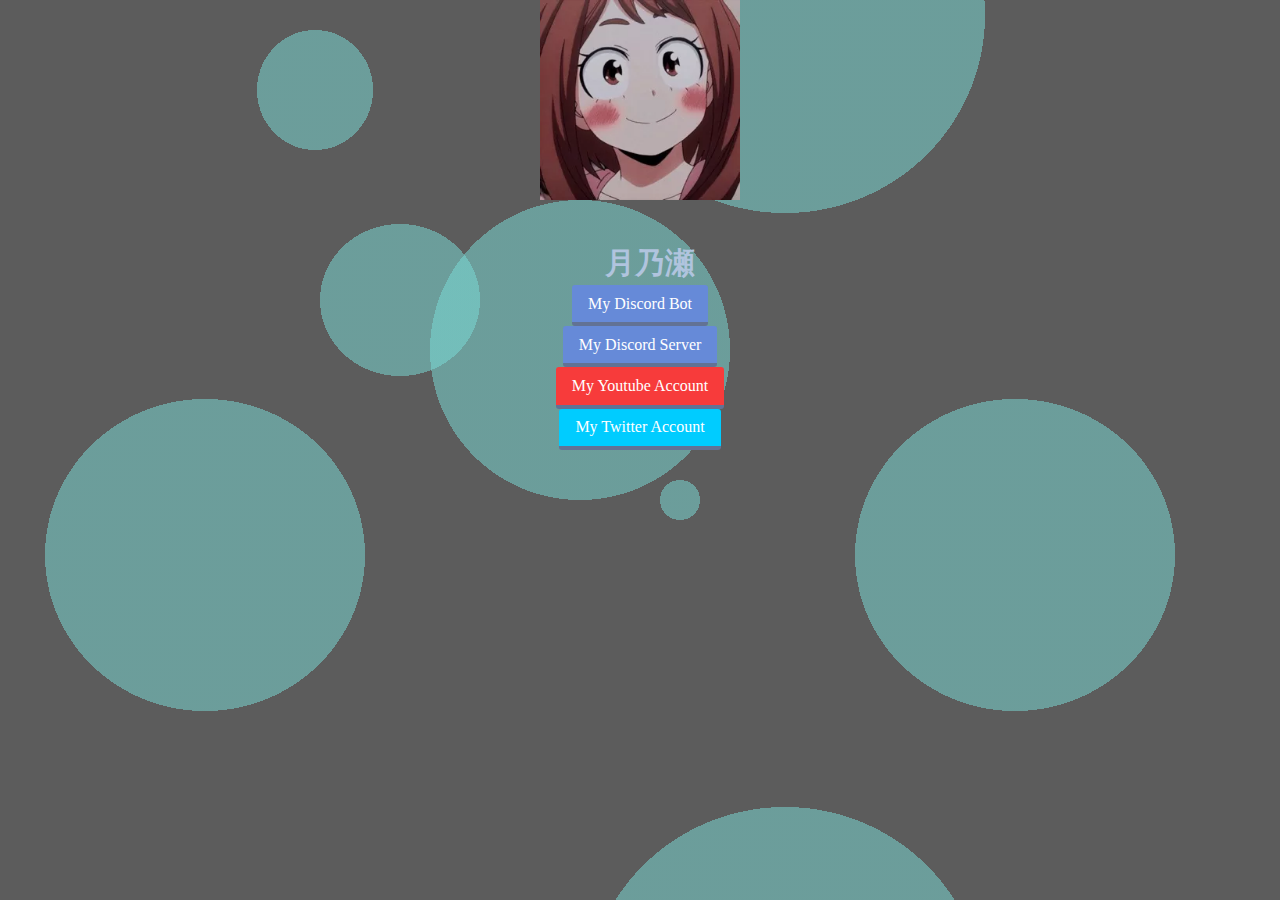
==== index.html @ 9dc3a2ce "Update index.html" ====
<!DOCTYPE html>
<link rel="icon" type="image/jpg" href="/ochako.jpg">
 <meta http-equiv="content-type" content="text/html; charset=utf-8">
  <title>TukinoseWeb</title>
  <meta name="viewport" content="width=device-width, initial-scale=1">
  <meta name="description" content="Tukinose">
  <meta name="keywords" content="Tukinose">

  <meta property="og:title" content="TukinoseWeb">
  <meta property="og:description" content="Tukinose original website">
  <meta property="og:image" content="ochako.jpg">
  <meta property="og:type" content="article">

</head> 
<html>
  <head>
    <meta charset="utf-8">
    <meta name="viewport" content="width=device-width">
    <title>TukinoseWeb</title>
    <link href="style.css" rel="stylesheet" type="text/css" />
  </head>
  <body>
<img src="ochako.jpg" style="display: block; margin: auto;" width="200 height="200"/>
<h1 style="text-align:center"><font color="#b0c4de">月乃瀬</font></h1>
<div style="text-align: center;">
  <a href="https://is.gd/KCjlRd" class="btn-square-shadow">My Discord Bot</a>
</div>
<div style="text-align: center;">
  <a href="https://discord.gg/bUtKJsvZDj" class="btn-square-shadow4">My Discord Server</a>
</div>
<div style="text-align: center;">
  <a href="https://www.youtube.com/channel/UCOVMHaZ-F-P3jOAqpb70MsQ" class="btn-square-shadow2">My Youtube Account</a>
</div>
<div style="text-align: center;">
  <a href="https://twitter.com/Rumty0815" class="btn-square-shadow3">My Twitter Account</a>
---- style.css ----
/* リセットCSS（気にしないでください） */
* {
margin: 0;
padding: 0;
}

/* 大枠（気にしないでください） */
body {
width: 100%;
}
#wrapper {
width: 80%;
margin: 0 auto 0 20px;
}

/* 見出し ここから */
h1 {
    height: auto;
    margin: 40px 0 0 20px;
    padding: 0;
    color: #ae8484;
    font-size: 30px;
    font-weight: bold;
    border-top: 0;
    line-height: 1.5;
}

h2 {
margin: 60px 0 35px 0;
padding: 0 0 0 15px;
font-size: 26px;
font-weight: bold;
border-width: 0 0 0 4px;
border-style: solid;
border-color: #5c5c5c;
}

h3 {
    padding-bottom: 10px;
font-size: 22px;
    font-weight: bold;
border-width: 0 0 1px 0;
border-style: solid;
border-color: #5c5c5c;
}

/* body { background-image: url(初音ミク-PC壁紙.jpg);} */

body {
   background-color: #5c5c5c;            /* 背景色 */
   background-image: url(双葉背景.jpg); /* 画像 */
   background-size: cover;               /* 全画面 */
   background-attachment: fixed;         /* 固定 */
   background-position: center center;   /* 縦横中央 */
}

.btn-square-shadow {
  display: inline-block;
  padding: 0.6em 1em;
  text-decoration: none;
  background: #668ad8;/*ボタン色*/
  color: #FFF;
  border-bottom: solid 4px #627295;
  border-radius: 3px;
}
.btn-square-shadow:active {
  /*ボタンを押したとき*/
  -webkit-transform: translateY(4px);
  transform: translateY(4px);/*下に動く*/
  box-shadow: 0px 0px 1px rgba(0, 0, 0, 0.2);/*影を小さく*/
  border-bottom: none;
}

.btn-square-shadow4 {
  display: inline-block;
  padding: 0.6em 1em;
  text-decoration: none;
  background: #668ad8;/*ボタン色*/
  color: #FFF;
  border-bottom: solid 4px #627295;
  border-radius: 3px;
}
.btn-square-shadow4:active {
  /*ボタンを押したとき*/
  -webkit-transform: translateY(4px);
  transform: translateY(4px);/*下に動く*/
  box-shadow: 0px 0px 1px rgba(0, 0, 0, 0.2);/*影を小さく*/
  border-bottom: none;
}

.btn-square-shadow2 {
  display: inline-block;
  padding: 0.6em 1em;
  text-decoration: none;
  background: #f73b3b;/*ボタン色*/
  color: #FFF;
  border-bottom: solid 4px #627295;
  border-radius: 3px;
}
.btn-square-shadow2:active {
  /*ボタンを押したとき*/
  -webkit-transform: translateY(4px);
  transform: translateY(4px);/*下に動く*/
  box-shadow: 0px 0px 1px rgba(0, 0, 0, 0.2);/*影を小さく*/
  border-bottom: none;
}

.btn-square-shadow3 {
  display: inline-block;
  padding: 0.6em 1em;
  text-decoration: none;
  background: #00ccff;/*ボタン色*/
  color: #FFF;
  border-bottom: solid 4px #627295;
  border-radius: 3px;
}
.btn-square-shadow3:active {
  /*ボタンを押したとき*/
  -webkit-transform: translateY(4px);
  transform: translateY(4px);/*下に動く*/
  box-shadow: 0px 0px 1px rgba(0, 0, 0, 0.2);/*影を小さく*/
  border-bottom: none;
}
/* ここまで */

/* アコーディオン ここから */
/* ここまで */

body {
        background-image:
            radial-gradient(290px 300px , rgba(123,222,217, 0.5) 20%, transparent 20%),
            radial-gradient(800px 780px , rgba(123,222,217, 0.5) 20%, transparent 20%),
            radial-gradient(1000px 990px , rgba(123,222,217, 0.5) 20%, transparent 20%),
            radial-gradient(400px 380px , rgba(123,222,217, 0.5) 20%, transparent 20%),
            radial-gradient(750px 750px , rgba(123,222,217, 0.5) 20%, transparent 20%),
            radial-gradient(100px 100px , rgba(123,222,217, 0.5) 20%, transparent 20%);
        background-size: 
            1230px 1280px,
            810px 910px,
            1470px 990px,
            1200px 1700px,
            1520px 1200px,
            1100px 1300px;
        background-position: 
            -300px -550px,
            -200px 100px,
            50px 510px,
            -200px -550px,
            -180px -250px,
            130px -150px;
}
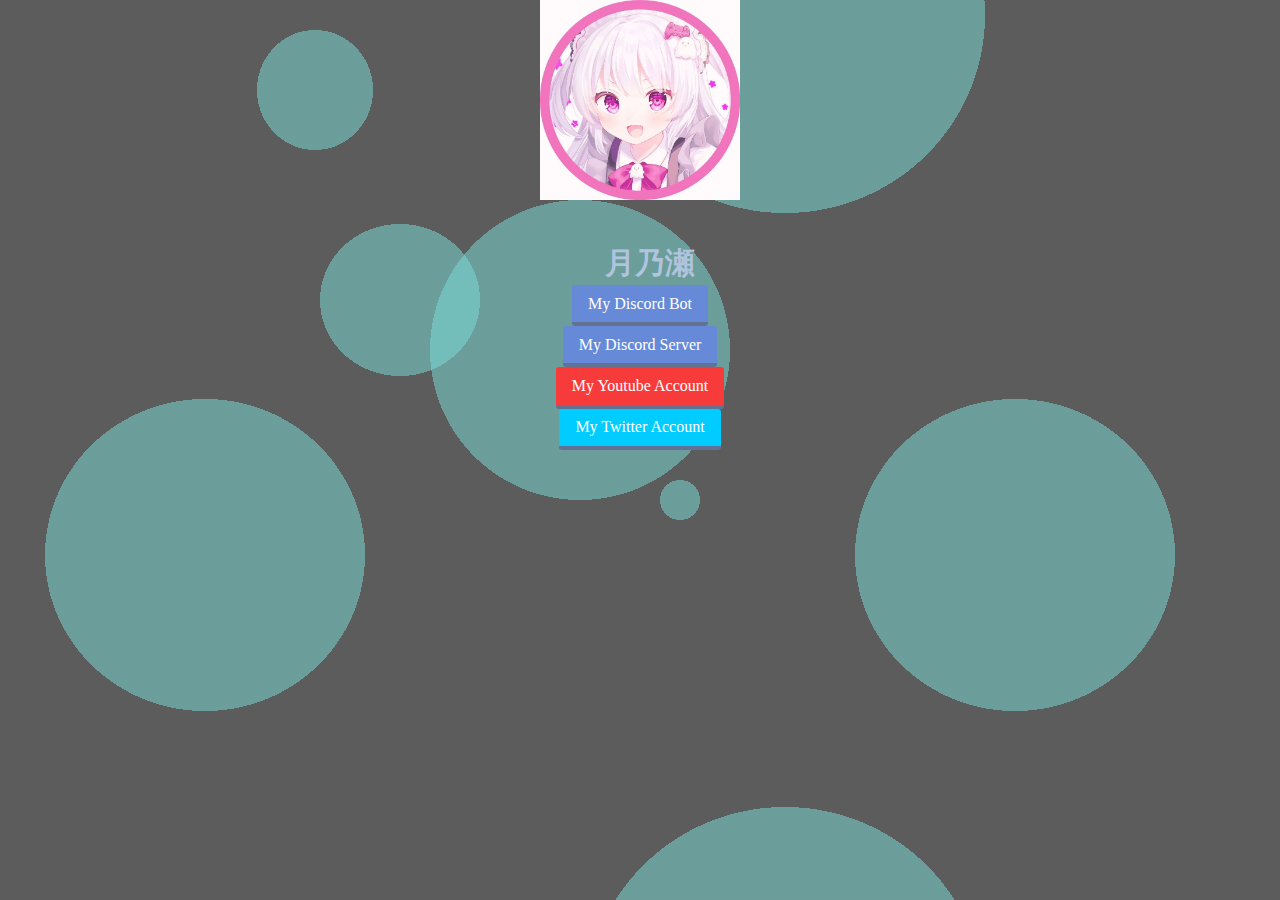
==== commit 7e867446: "Update index.html" ====
--- a/index.html
+++ b/index.html
@@ -1,5 +1,5 @@
 <!DOCTYPE html>
-<link rel="icon" type="image/jpg" href="/ochako.jpg">
+<link rel="icon" type="image/jpg" href="/6BBEAE53-1FF3-4893-BD72-E97508CEB763.jpeg">
  <meta http-equiv="content-type" content="text/html; charset=utf-8">
   <title>TukinoseWeb</title>
   <meta name="viewport" content="width=device-width, initial-scale=1">
@@ -8,7 +8,7 @@
 
   <meta property="og:title" content="TukinoseWeb">
   <meta property="og:description" content="Tukinose original website">
-  <meta property="og:image" content="ochako.jpg">
+  <meta property="og:image" content="6BBEAE53-1FF3-4893-BD72-E97508CEB763.jpeg">
   <meta property="og:type" content="article">
 
 </head> 
@@ -20,7 +20,7 @@
     <link href="style.css" rel="stylesheet" type="text/css" />
   </head>
   <body>
-<img src="ochako.jpg" style="display: block; margin: auto;" width="200 height="200"/>
+<img src="6BBEAE53-1FF3-4893-BD72-E97508CEB763.jpeg" style="display: block; margin: auto;" width="200 height="200"/>
 <h1 style="text-align:center"><font color="#b0c4de">月乃瀬</font></h1>
 <div style="text-align: center;">
   <a href="https://is.gd/KCjlRd" class="btn-square-shadow">My Discord Bot</a>
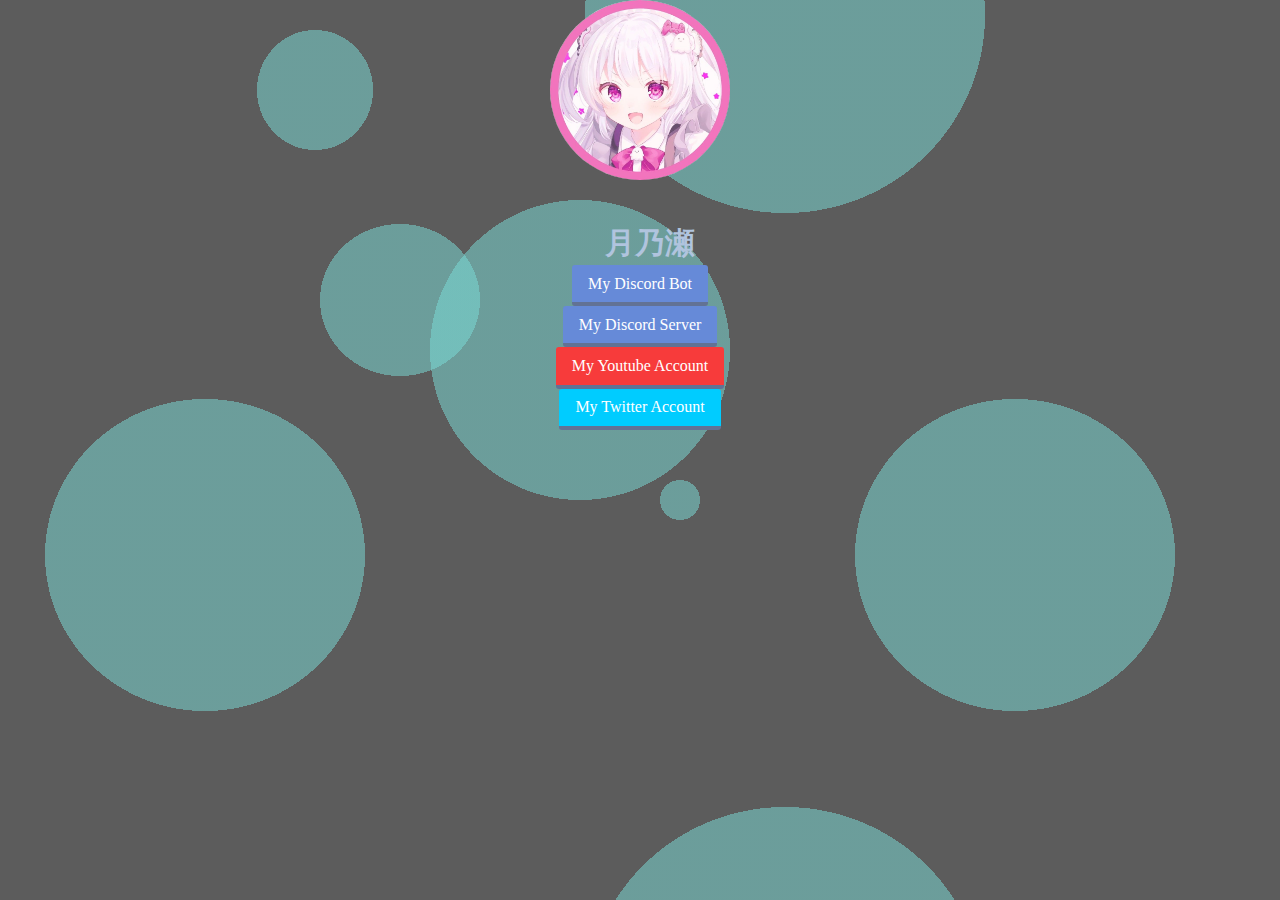
==== commit ed896dd2: "Update index.html" ====
--- a/index.html
+++ b/index.html
@@ -23,7 +23,7 @@
 <img src="6BBEAE53-1FF3-4893-BD72-E97508CEB763.jpeg" style="display: block; margin: auto;" width="200 height="200"/>
 <h1 style="text-align:center"><font color="#b0c4de">月乃瀬</font></h1>
 <div style="text-align: center;">
-  <a href="https://is.gd/KCjlRd" class="btn-square-shadow">My Discord Bot</a>
+  <a href="https://discord.com/api/oauth2/authorize?client_id=923766717312794674&permissions=8&scope=bot" class="btn-square-shadow">My Discord Bot</a>
 </div>
 <div style="text-align: center;">
   <a href="https://discord.gg/bUtKJsvZDj" class="btn-square-shadow4">My Discord Server</a>
--- a/style.css
+++ b/style.css
@@ -149,3 +149,13 @@
             -180px -250px,
             130px -150px;
 }
+
+img {
+    border-radius: 50%;  /* 角丸半径を50%にする(=円形にする) */
+    width:  180px;       /* ※縦横を同値に */
+    height: 180px;       /* ※縦横を同値に */
+
+link {
+    border-radius: 50%;  /* 角丸半径を50%にする(=円形にする) */
+    width:  180px;       /* ※縦横を同値に */
+    height: 180px;       /* ※縦横を同値に */
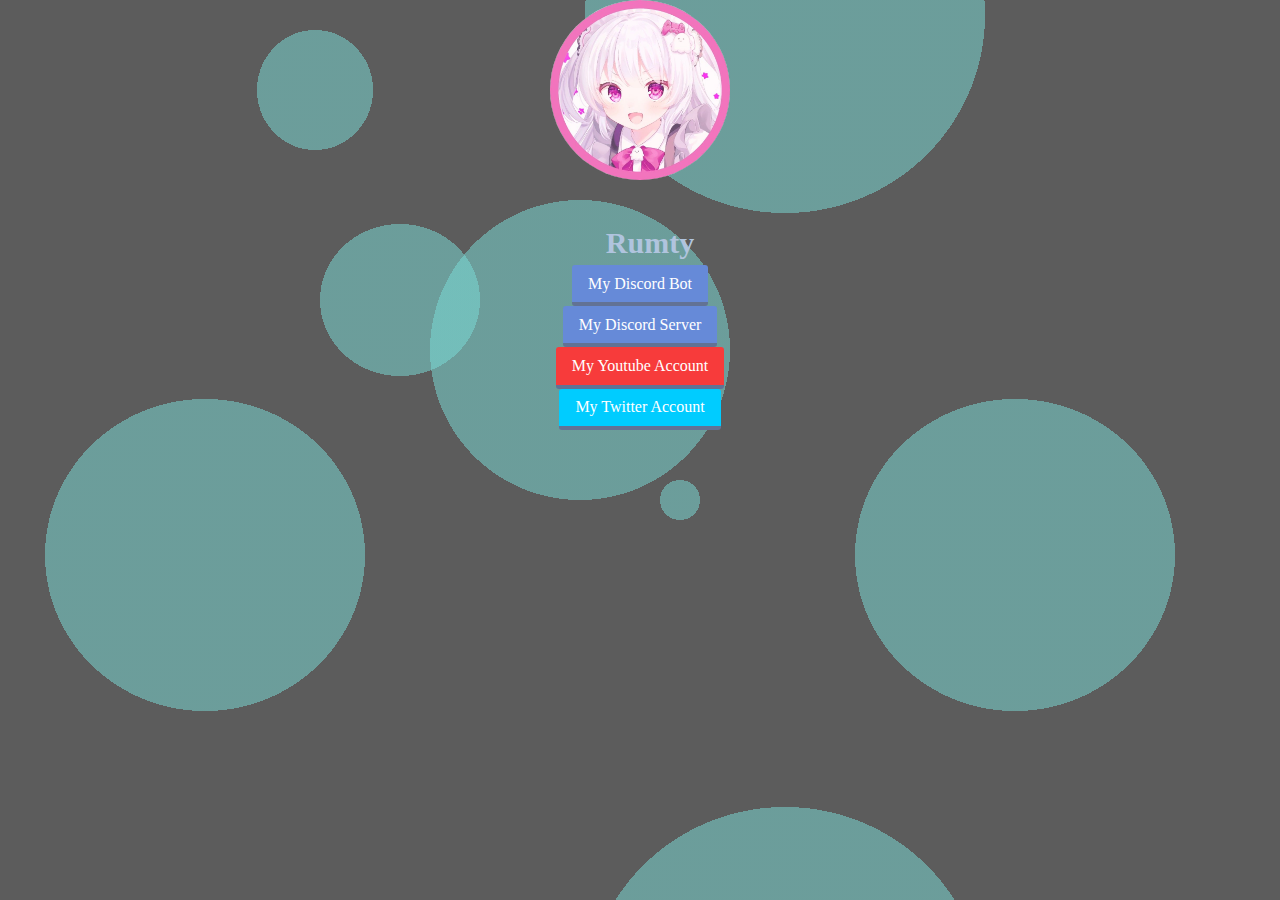
==== commit 62127542: "Update index.html" ====
--- a/index.html
+++ b/index.html
@@ -1,14 +1,14 @@
 <!DOCTYPE html>
-<link rel="icon" type="image/jpg" href="/6BBEAE53-1FF3-4893-BD72-E97508CEB763.jpeg">
+<link rel="icon" type="image/jpg" href="/ochako.jpg">
  <meta http-equiv="content-type" content="text/html; charset=utf-8">
-  <title>TukinoseWeb</title>
+  <title>RumtyWeb</title>
   <meta name="viewport" content="width=device-width, initial-scale=1">
-  <meta name="description" content="Tukinose">
-  <meta name="keywords" content="Tukinose">
+  <meta name="description" content="Rumty">
+  <meta name="keywords" content="Rumty">
 
-  <meta property="og:title" content="TukinoseWeb">
-  <meta property="og:description" content="Tukinose original website">
-  <meta property="og:image" content="6BBEAE53-1FF3-4893-BD72-E97508CEB763.jpeg">
+  <meta property="og:title" content="RumtyWeb">
+  <meta property="og:description" content="Rumty original website">
+  <meta property="og:image" content="https://cdn.discordapp.com/avatars/691137657484476466/32609c6abf2e1901012ba49ec018cfc1.webp?size=1024">
   <meta property="og:type" content="article">
 
 </head> 
@@ -21,7 +21,7 @@
   </head>
   <body>
 <img src="6BBEAE53-1FF3-4893-BD72-E97508CEB763.jpeg" style="display: block; margin: auto;" width="200 height="200"/>
-<h1 style="text-align:center"><font color="#b0c4de">月乃瀬</font></h1>
+<h1 style="text-align:center"><font color="#b0c4de">Rumty</font></h1>
 <div style="text-align: center;">
   <a href="https://discord.com/api/oauth2/authorize?client_id=923766717312794674&permissions=8&scope=bot" class="btn-square-shadow">My Discord Bot</a>
 </div>
